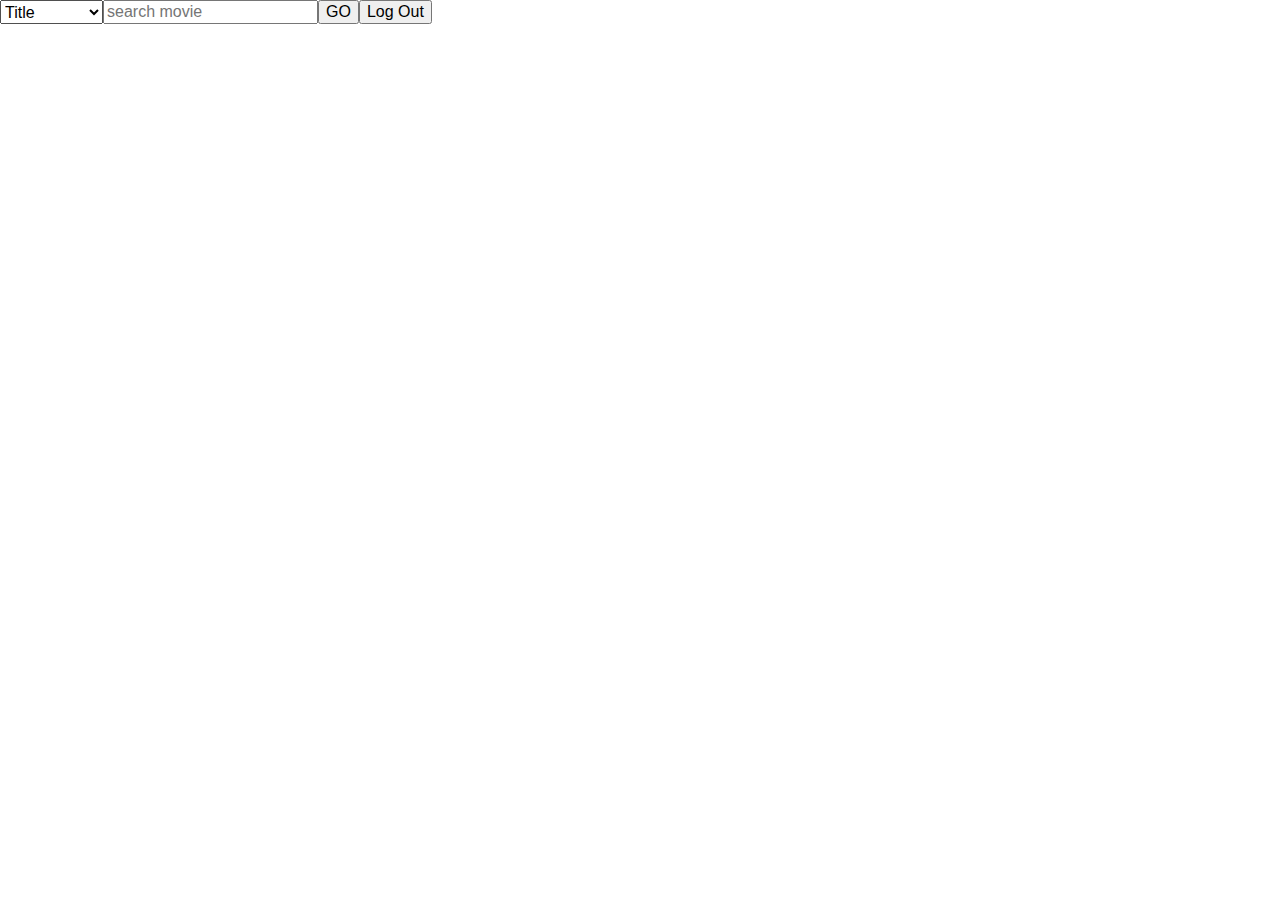
==== pages/index.html @ 5c1223e3 "added Log Out button" ====
<!DOCTYPE html>
<html>
    <head>
        <link rel="stylesheet" href="../vendors/css/normalize.css" type="text/css" />
        <link rel="stylesheet" href="../resources/css/index.css" type="text/css" />
        <link rel="stylesheet" href="../resources/css/main-page-style-test.css" type="text/css" />
        <script type="text/javascript" src="../models/Movies.js"></script>
        <script type="text/javascript" src="../models/requestsMovieController.js"></script>
        <script type="text/javascript" src="../models/UIController.js"></script>
        <script type="text/javascript" src="../models/userController.js"></script>
        <script type="text/javascript" src="../models/controller.js"></script>
    </head>
    <body>
        <header>
            <nav>
                <select class="select-search-field">
                    <option value="Title" selected >Title</option>
                    <option value="Year">Year</option>
                    <option value="Runtime">Runtime</option>
                    <option value="Genre">Genre</option>
                    <option value="Language">Language</option>
                    <option value="Country">Country</option>
                    <option value="Poster">Poster</option>
                    <option value="imdbRating">imdbRating</option>
                    <option value="imdbVotes">imdbVotes</option>
                    <option value="imdbID">imdbID</option>
                    <option value="Type">Type</option>
                </select>
                <input type="text" placeholder="search movie" class="search-input">
                <button class="search-button">GO</button>
                <button id = "logout" class="log-out">Log Out</button>
            </nav>
        </header>
        <div id="article-container">
            
        </div>
        <ul class="pagination">
            <!--<li class="pagination-item"><a>Prev</a></li>-->
        </ul>
         <!--<article class="movie">
            <h2><a id="movie-title" href="#">Star Wars: Episode IV - A New Hope</a></h2>
            <img src="https://images-na.ssl-images-amazon.com/images/M/MV5BYTUwNTdiMzMtNThmNS00ODUzLThlMDMtMTM5Y2JkNWJjOGQ2XkEyXkFqcGdeQXVyNzQ1ODk3MTQ@._V1_SX300.jpg"></img>
            <p id="-genremovie">Action, Adventure, Fantasy</p>
            <p id="movie-year">1977</p>
            <p id="movie-rating">8.7</p>
            <ul>
                <li class="read-more"><a id="movie-url" href="">Read more</a></li>
            </ul>
        </article>-->
    </body>
</html>
---- resources/css/index.css ----
html {
    font-family: sans-serif;
}
* {
    box-sizing: border-box;
}
.clear {
	clear: both;
}
.logo-imdb{
    width: 10%;
}

nav {
    display: flex;   
    height: 25%;
}

.select-search-field{
    width: -50%;
   
}
[class*="col-"] {
    float: left;
    padding: 15px;
}
.col-1 {width: 8.33%;}
.col-2 {width: 16.66%;}
.col-3 {width: 25%;}
.col-4 {width: 33.33%;}
.col-5 {width: 41.66%;}
.col-6 {width: 50%;}
.col-7 {width: 58.33%;}
.col-8 {width: 66.66%;}
.col-9 {width: 75%;}
.col-10 {width: 83.33%;}
.col-11 {width: 91.66%;}
.col-12 {width: 100%;}

#article-container{

}
.row::after {
    content: "";
    clear: both;
    display: table;
}

.movie {
    border: 1px solid SlateGray;
}

.read-more, .edit-movie, .delete-movie{
    list-style-type: none;
}
.log-out{

}
.movie-delete, .movie-edit, #movie-url {
    background-color: #4CAF50;
    color: white;
    padding: 14px 20px;
    margin: 8px 0;
    border: none;
    cursor: pointer;
    width: 25%;
    align-items: center;
}
.movie-delete{
    text-align: center;
}
.movie-delete:hover {
    background-color: black;
    opacity: 0.8;
}
#movie-url:hover {
    background-color: black;
    opacity: 0.8;
}

.movie-edit:hover {
    background-color: black;
    opacity: 0.8;
}

@media (min-width: 768px) {
    body > header{
        display: flex;
    }
    .title {
        display: flex;
        align-items: center;
    }
    
    article{
        float: left;
        width: 25%;
    }
    aside{
        float: right;
        width: 25%;
    }
    footer{
        clear: both;
    }
}
---- resources/css/main-page-style-test.css ----
ul{
    list-style-type: none;
    display:flex;
}

ul li {
    margin-left:30px;
}

ul li:hover{
    background-color: #555;
    cursor:pointer;
}
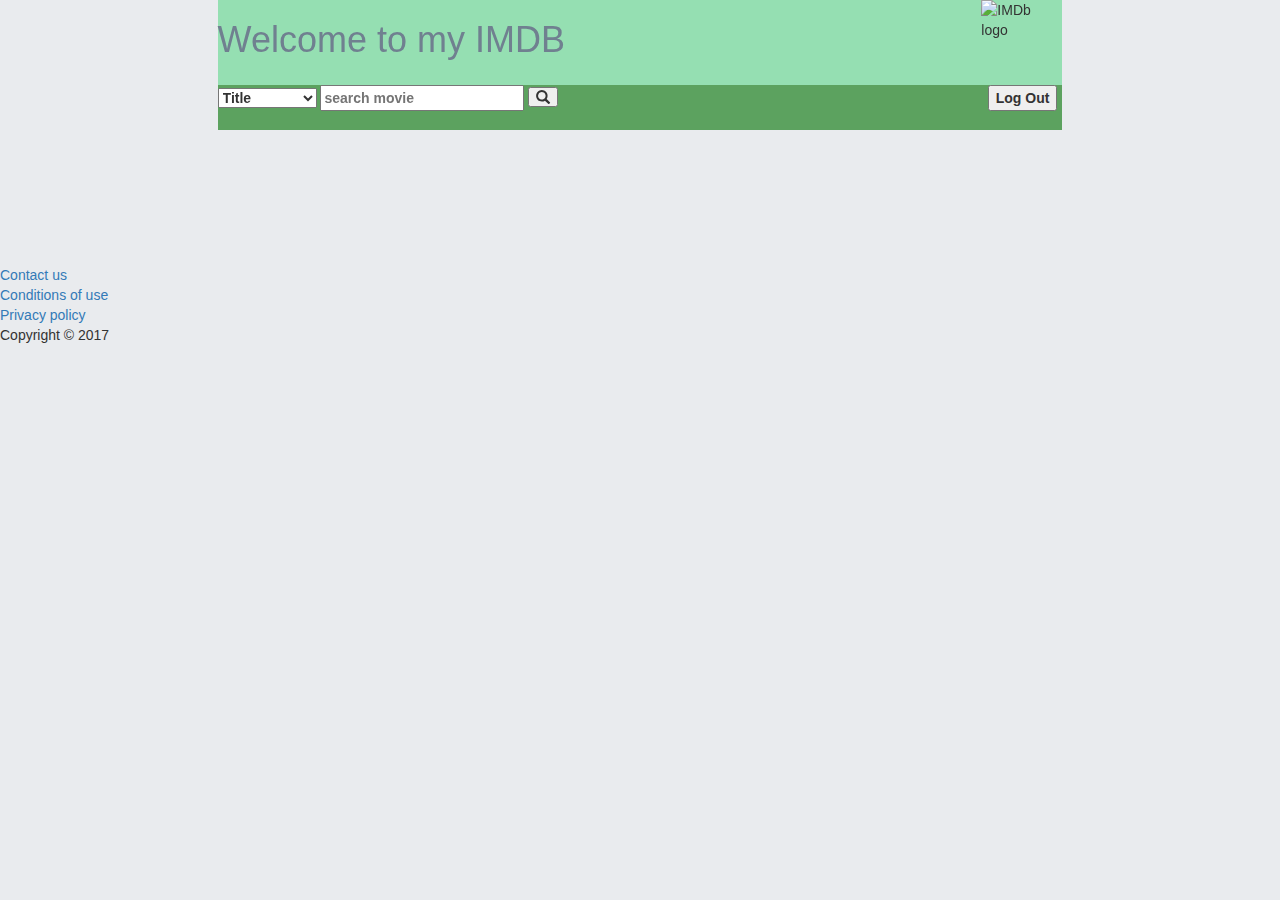
==== commit 31ca53c0: "implemented home-page and index" ====
--- a/pages/index.html
+++ b/pages/index.html
@@ -1,9 +1,10 @@
 <!DOCTYPE html>
 <html>
     <head>
-        <link rel="stylesheet" href="../vendors/css/normalize.css" type="text/css" />
+        <title>IMDb</title>
+        <meta charset="UTF-8" />
+        <link rel="stylesheet" href="https://maxcdn.bootstrapcdn.com/bootstrap/3.3.7/css/bootstrap.min.css" type="text/css" />
         <link rel="stylesheet" href="../resources/css/index.css" type="text/css" />
-        <link rel="stylesheet" href="../resources/css/main-page-style-test.css" type="text/css" />
         <script type="text/javascript" src="../models/Movies.js"></script>
         <script type="text/javascript" src="../models/requestsMovieController.js"></script>
         <script type="text/javascript" src="../models/UIController.js"></script>
@@ -12,7 +13,12 @@
     </head>
     <body>
         <header>
-            <nav>
+            <figure>
+                <img class = "logo-imdb" src ="http://ia.media-imdb.com/images/M/MV5BMTk3ODA4Mjc0NF5BMl5BcG5nXkFtZTgwNDc1MzQ2OTE@._V1_.png" alt="IMDb logo"/>
+            </figure>
+            <h1 class = "h1-header">Welcome to my IMDB</h1>
+        </header>
+            <nav class = "navigation-bar">
                 <select class="select-search-field">
                     <option value="Title" selected >Title</option>
                     <option value="Year">Year</option>
@@ -27,10 +33,10 @@
                     <option value="Type">Type</option>
                 </select>
                 <input type="text" placeholder="search movie" class="search-input">
-                <button class="search-button">GO</button>
+                <button class="search-button glyphicon glyphicon-search"></button>
                 <button id = "logout" class="log-out">Log Out</button>
             </nav>
-        </header>
+        
         <div id="article-container">
             
         </div>
@@ -47,5 +53,17 @@
                 <li class="read-more"><a id="movie-url" href="">Read more</a></li>
             </ul>
         </article>-->
+        <footer class = "footer-class">
+            <section>
+                <ul class = "privacy-terms">
+                    <li><a href="#">Contact us</a></li>
+                    <li><a href="#">Conditions of use</a></li>
+                    <li><a href="#">Privacy policy</a></li>
+                </ul>
+            </section>
+            <section>
+                <p>Copyright &#169; 2017 <!--Grupa 1's name--></p>
+            </section>
+        </footer>
     </body>
 </html>--- a/resources/css/index.css
+++ b/resources/css/index.css
@@ -2,78 +2,159 @@
     font-family: sans-serif;
 }
 * {
-    box-sizing: border-box;
+  -webkit-box-sizing: border-box;
+     -moz-box-sizing: border-box;
+          box-sizing: border-box;
 }
 .clear {
 	clear: both;
 }
-.logo-imdb{
-    width: 10%;
+
+body{
+    background-color: #e9ebee;
 }
 
-nav {
-    display: flex;   
-    height: 25%;
+.logo-imdb{
+    position: absolute;
+    right: 5px;
+    width: 9%;
+}
+header {
+	background-color: rgba(147, 222, 176, 0.98);
+	background-size: cover;
+	width: 66%;
+	height: 85px;
+	position: fixed;
+	top: 0px;
+	left: 17%;
+	z-index: 1;
+}
+.h1-header{
+	position: relative;
+	top: 0px;
+	color: SlateGray;
+	padding-bottom: 40px;
+}
+
+.navigation-bar {
+    background-color: rgba(40, 134, 41, 0.73);
+	background-size: cover;
+	font-weight: bold;
+	display: inline-block;
+	width: 66%;
+	height: 45px;
+	position: fixed;
+	top: 85px;
+	left: 17%;
+	z-index: 1;
+}
+
+.log-out{
+    position: absolute;
+    right: 5px;
 }
 
 .select-search-field{
     width: -50%;
    
 }
-[class*="col-"] {
-    float: left;
-    padding: 15px;
-}
-.col-1 {width: 8.33%;}
-.col-2 {width: 16.66%;}
-.col-3 {width: 25%;}
-.col-4 {width: 33.33%;}
-.col-5 {width: 41.66%;}
-.col-6 {width: 50%;}
-.col-7 {width: 58.33%;}
-.col-8 {width: 66.66%;}
-.col-9 {width: 75%;}
-.col-10 {width: 83.33%;}
-.col-11 {width: 91.66%;}
-.col-12 {width: 100%;}
 
 #article-container{
+   
+    -webkit-justify-content: space-between;
+    justify-content: space-between;
+    -webkit-column-count: 5;
+    -moz-column-count: 5;
+    column-count: 2;
+    -webkit-column-gap: 10px; /* Chrome, Safari, Opera */
+    -moz-column-gap: 10px; /* Firefox */
+    column-gap: 10px;
+    -webkit-column-width: 200px; /* Chrome, Safari, Opera */
+    -moz-column-width: 200px; /* Firefox */  
+    column-width: 100px;
+   
+    position: relative;
+	top: 140px;
+	left: 17%;
+	width: 40%;
 
 }
-.row::after {
-    content: "";
-    clear: both;
-    display: table;
+
+.movie{
+    
+    position: relative;
+    display: block;
+    margin-bottom: 10px;
+    background-color: #fff;
+    border-radius: 3px;
+    border-width: 0;
+    width: 250px;
+    height: 385px;
+    padding: 0;
+    padding-bottom: 30px;
+    color: #222;
+    text-decoration: none;
+    overflow: hidden;
+    box-shadow: 0 1px 5px -1px rgba(0,0,0,.13);
+    -webkit-transition: box-shadow .15s ease-in-out;
+    -o-transition: box-shadow .15s ease-in-out;
+    transition: box-shadow .15s ease-in-out;
+    text-align: center;
 }
 
-.movie {
-    border: 1px solid SlateGray;
+.movie-title, .-genremovie, .movie-rating, .movie-year{
+    font-size: 0.7em;
+	position: relative;
+}
+
+.poster-url{
+    width: 47%;
 }
 
 .read-more, .edit-movie, .delete-movie{
     list-style-type: none;
 }
-.log-out{
 
-}
-.movie-delete, .movie-edit, #movie-url {
+.movie-delete, .movie-edit, .movie-url {
+    font-size: 0.7em;
     background-color: #4CAF50;
     color: white;
-    padding: 14px 20px;
-    margin: 8px 0;
     border: none;
     cursor: pointer;
     width: 25%;
     align-items: center;
 }
 .movie-delete{
+    text-decoration: none;
+    position: absolute;
+    right: 10%;
+    padding: 10px 15px;
+    margin: -10px 0;
     text-align: center;
 }
+.movie-edit{
+    text-decoration: none;
+    position: absolute;
+    right: 40%;
+    padding: 10px 15px;
+    margin: -10px 0;
+    text-align: center;
+}  
+
+.movie-url{
+    text-decoration: none;
+    position: absolute;
+    right: 70%;
+    padding: 10px 15px;
+    margin: -10px 0;
+    text-align: center;
+}
+    
 .movie-delete:hover {
     background-color: black;
     opacity: 0.8;
 }
-#movie-url:hover {
+.movie-url:hover {
     background-color: black;
     opacity: 0.8;
 }
@@ -83,24 +164,13 @@
     opacity: 0.8;
 }
 
-@media (min-width: 768px) {
-    body > header{
-        display: flex;
-    }
-    .title {
-        display: flex;
-        align-items: center;
-    }
-    
-    article{
-        float: left;
-        width: 25%;
-    }
-    aside{
-        float: right;
-        width: 25%;
-    }
-    footer{
-        clear: both;
-    }
+
+
+.privacy-terms{
+    display: inline;
+}
+
+.footer-class{
+    position: relative;
+    top: 200px;
 }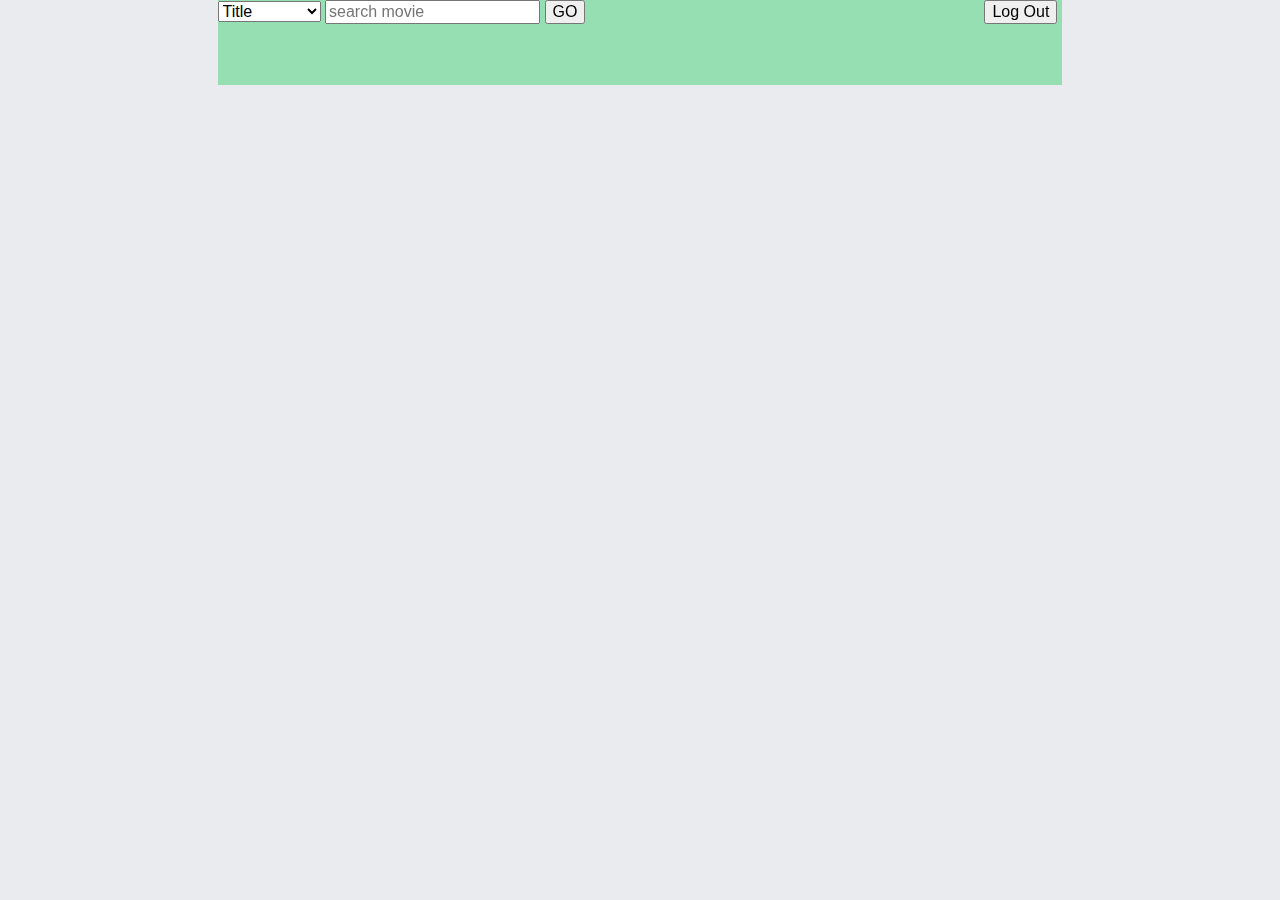
==== commit 18d7ff35: "logout function" ====
--- a/pages/index.html
+++ b/pages/index.html
@@ -1,10 +1,9 @@
 <!DOCTYPE html>
 <html>
     <head>
-        <title>IMDb</title>
-        <meta charset="UTF-8" />
-        <link rel="stylesheet" href="https://maxcdn.bootstrapcdn.com/bootstrap/3.3.7/css/bootstrap.min.css" type="text/css" />
+        <link rel="stylesheet" href="../vendors/css/normalize.css" type="text/css" />
         <link rel="stylesheet" href="../resources/css/index.css" type="text/css" />
+        <link rel="stylesheet" href="../resources/css/main-page-style-test.css" type="text/css" />
         <script type="text/javascript" src="../models/Movies.js"></script>
         <script type="text/javascript" src="../models/requestsMovieController.js"></script>
         <script type="text/javascript" src="../models/UIController.js"></script>
@@ -13,12 +12,7 @@
     </head>
     <body>
         <header>
-            <figure>
-                <img class = "logo-imdb" src ="http://ia.media-imdb.com/images/M/MV5BMTk3ODA4Mjc0NF5BMl5BcG5nXkFtZTgwNDc1MzQ2OTE@._V1_.png" alt="IMDb logo"/>
-            </figure>
-            <h1 class = "h1-header">Welcome to my IMDB</h1>
-        </header>
-            <nav class = "navigation-bar">
+            <nav>
                 <select class="select-search-field">
                     <option value="Title" selected >Title</option>
                     <option value="Year">Year</option>
@@ -33,10 +27,10 @@
                     <option value="Type">Type</option>
                 </select>
                 <input type="text" placeholder="search movie" class="search-input">
-                <button class="search-button glyphicon glyphicon-search"></button>
-                <button id = "logout" class="log-out">Log Out</button>
+                <button class="search-button">GO</button>
+                <button id = "logout" class="log-out" type="submit">Log Out</button>
             </nav>
-        
+        </header>
         <div id="article-container">
             
         </div>
@@ -53,17 +47,5 @@
                 <li class="read-more"><a id="movie-url" href="">Read more</a></li>
             </ul>
         </article>-->
-        <footer class = "footer-class">
-            <section>
-                <ul class = "privacy-terms">
-                    <li><a href="#">Contact us</a></li>
-                    <li><a href="#">Conditions of use</a></li>
-                    <li><a href="#">Privacy policy</a></li>
-                </ul>
-            </section>
-            <section>
-                <p>Copyright &#169; 2017 <!--Grupa 1's name--></p>
-            </section>
-        </footer>
     </body>
 </html>--- a/resources/css/main-page-style-test.css
+++ b/resources/css/main-page-style-test.css
@@ -0,0 +1,13 @@
+ul{
+    list-style-type: none;
+    display:flex;
+}
+
+ul li {
+    margin-left:30px;
+}
+
+ul li:hover{
+    background-color: #555;
+    cursor:pointer;
+}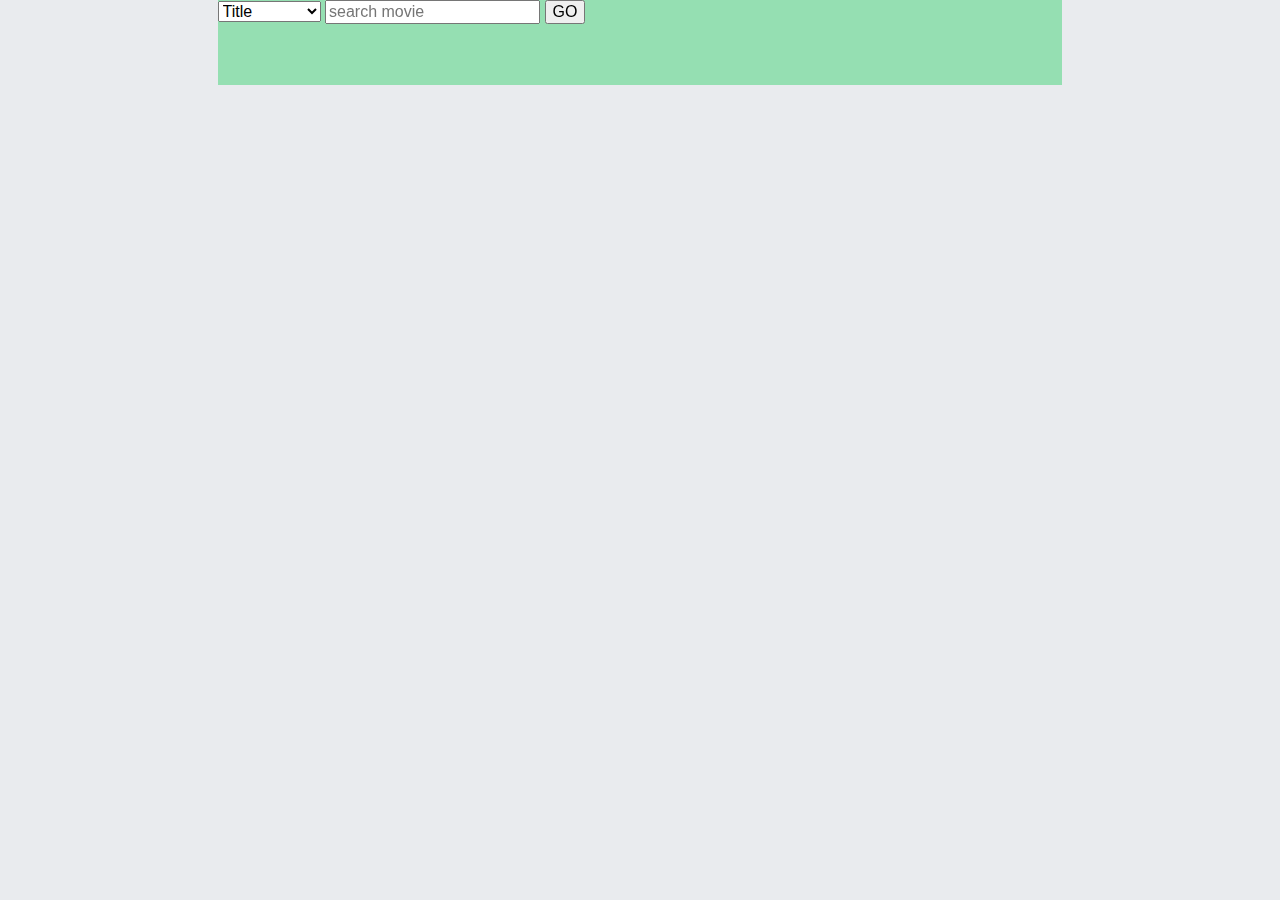
==== commit 29f92626: "updated requests movie controller to use just one method" ====
--- a/pages/index.html
+++ b/pages/index.html
@@ -2,6 +2,7 @@
 <html>
     <head>
         <link rel="stylesheet" href="../vendors/css/normalize.css" type="text/css" />
+        <link href="https://code.ionicframework.com/ionicons/2.0.1/css/ionicons.min.css" rel="stylesheet" type="text/css">
         <link rel="stylesheet" href="../resources/css/index.css" type="text/css" />
         <link rel="stylesheet" href="../resources/css/main-page-style-test.css" type="text/css" />
         <script type="text/javascript" src="../models/Movies.js"></script>
@@ -28,15 +29,22 @@
                 </select>
                 <input type="text" placeholder="search movie" class="search-input">
                 <button class="search-button">GO</button>
-                <button id = "logout" class="log-out" type="submit">Log Out</button>
             </nav>
         </header>
         <div id="article-container">
             
         </div>
-        <ul class="pagination">
-            <!--<li class="pagination-item"><a>Prev</a></li>-->
-        </ul>
+        <br>
+        <div>
+            <ul id="pagination">
+                <!--<li class="pagination-item"><i class="ion-arrow-left-c"></i></li>
+                <li class="pagination-item"><p>%current% of %last-page%</p></li>
+                <li class="pagination-item"><i class="ion-arrow-right-c"></i></li>-->
+            </ul>
+        </div>
+        
+        
+        
          <!--<article class="movie">
             <h2><a id="movie-title" href="#">Star Wars: Episode IV - A New Hope</a></h2>
             <img src="https://images-na.ssl-images-amazon.com/images/M/MV5BYTUwNTdiMzMtNThmNS00ODUzLThlMDMtMTM5Y2JkNWJjOGQ2XkEyXkFqcGdeQXVyNzQ1ODk3MTQ@._V1_SX300.jpg"></img>
--- a/resources/css/main-page-style-test.css
+++ b/resources/css/main-page-style-test.css
@@ -1,13 +1,13 @@
-ul{
-    list-style-type: none;
-    display:flex;
+
+#pagination li{
+    display: flex;
+    justify-content:space-around;
+    align-items:center;
+    
 }
 
-ul li {
-    margin-left:30px;
-}
-
-ul li:hover{
-    background-color: #555;
-    cursor:pointer;
+.ion-arrow-left-c:hover, 
+.ion-arrow-right-c:hover{
+    cursor: pointer;
+    background-color: red;
 }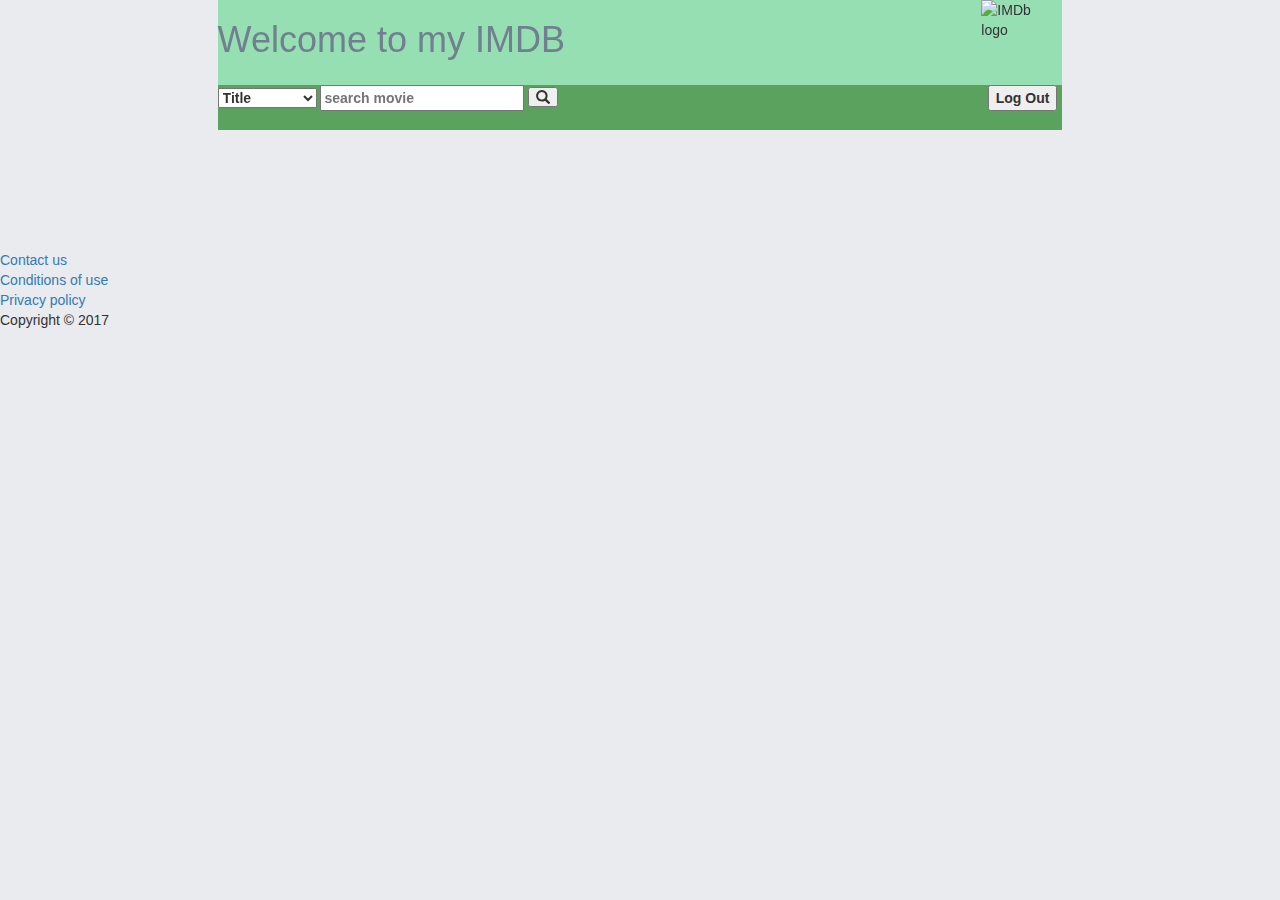
==== commit 9a45b093: "Merge branch 'master' of https://github.com/LucianVoju/Team-Project-G1-My-IMDB" ====
--- a/pages/index.html
+++ b/pages/index.html
@@ -1,10 +1,15 @@
 <!DOCTYPE html>
 <html>
     <head>
+
         <link rel="stylesheet" href="../vendors/css/normalize.css" type="text/css" />
         <link href="https://code.ionicframework.com/ionicons/2.0.1/css/ionicons.min.css" rel="stylesheet" type="text/css">
+
+        <title>IMDb</title>
+        <meta charset="UTF-8" />
+        <link rel="stylesheet" href="https://maxcdn.bootstrapcdn.com/bootstrap/3.3.7/css/bootstrap.min.css" type="text/css" />
+
         <link rel="stylesheet" href="../resources/css/index.css" type="text/css" />
-        <link rel="stylesheet" href="../resources/css/main-page-style-test.css" type="text/css" />
         <script type="text/javascript" src="../models/Movies.js"></script>
         <script type="text/javascript" src="../models/requestsMovieController.js"></script>
         <script type="text/javascript" src="../models/UIController.js"></script>
@@ -13,7 +18,12 @@
     </head>
     <body>
         <header>
-            <nav>
+            <figure>
+                <img class = "logo-imdb" src ="http://ia.media-imdb.com/images/M/MV5BMTk3ODA4Mjc0NF5BMl5BcG5nXkFtZTgwNDc1MzQ2OTE@._V1_.png" alt="IMDb logo"/>
+            </figure>
+            <h1 class = "h1-header">Welcome to my IMDB</h1>
+        </header>
+            <nav class = "navigation-bar">
                 <select class="select-search-field">
                     <option value="Title" selected >Title</option>
                     <option value="Year">Year</option>
@@ -28,9 +38,10 @@
                     <option value="Type">Type</option>
                 </select>
                 <input type="text" placeholder="search movie" class="search-input">
-                <button class="search-button">GO</button>
+                <button class="search-button glyphicon glyphicon-search"></button>
+                <button id = "logout" class="log-out">Log Out</button>
             </nav>
-        </header>
+        
         <div id="article-container">
             
         </div>
@@ -55,5 +66,17 @@
                 <li class="read-more"><a id="movie-url" href="">Read more</a></li>
             </ul>
         </article>-->
+        <footer class = "footer-class">
+            <section>
+                <ul class = "privacy-terms">
+                    <li><a href="#">Contact us</a></li>
+                    <li><a href="#">Conditions of use</a></li>
+                    <li><a href="#">Privacy policy</a></li>
+                </ul>
+            </section>
+            <section>
+                <p>Copyright &#169; 2017 <!--Grupa 1's name--></p>
+            </section>
+        </footer>
     </body>
 </html>--- a/resources/css/index.css
+++ b/resources/css/index.css
@@ -164,6 +164,14 @@
     opacity: 0.8;
 }
 
+.pagination{
+    position: relative;
+    bottom: -130px;
+    left: 17%;
+    width: 40%;
+    height: 40px;
+    border: 1px solid SlateGray;
+}
 
 
 .privacy-terms{
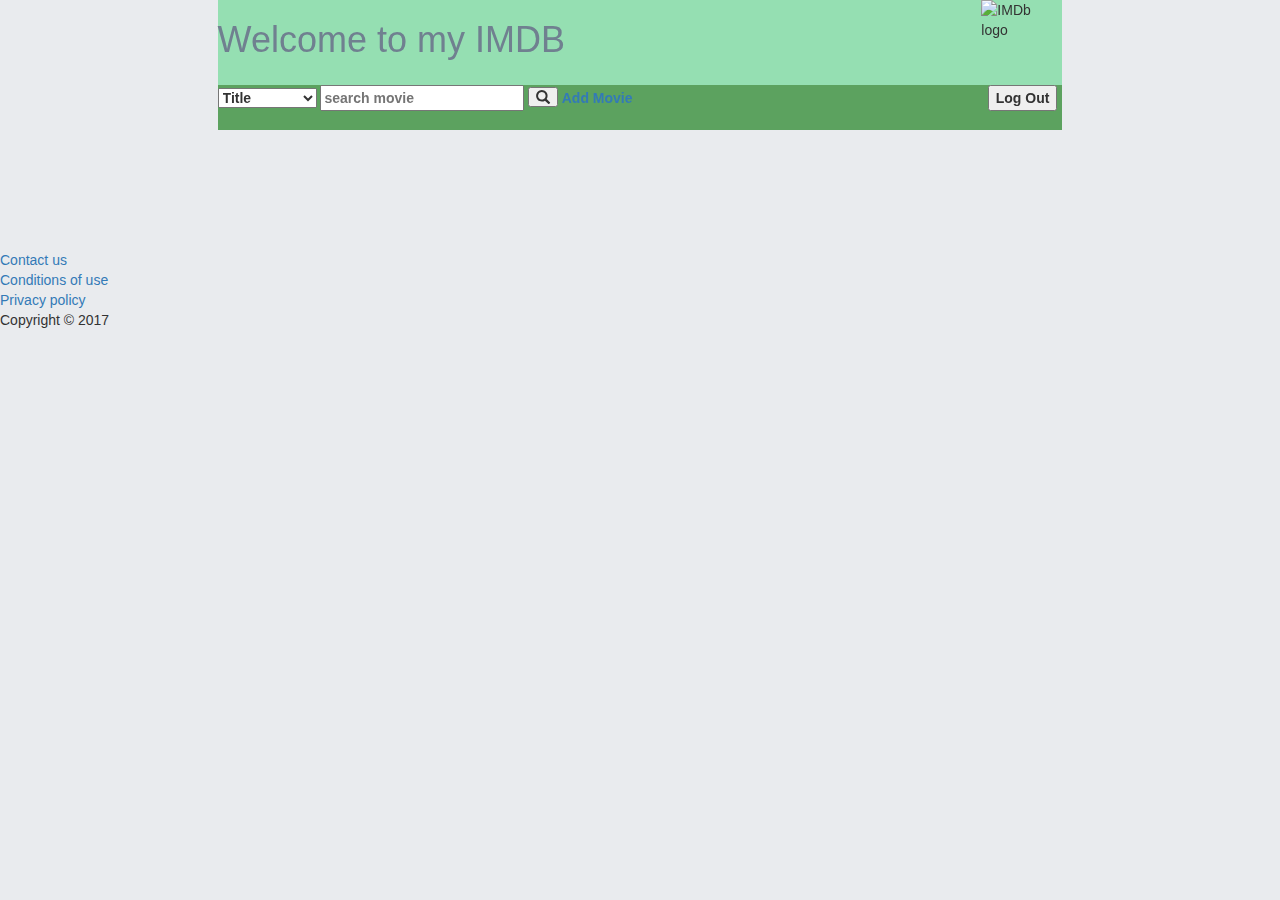
==== commit cb34a6f2: "Fixed delete movie and user controller" ====
--- a/pages/index.html
+++ b/pages/index.html
@@ -10,11 +10,13 @@
         <link rel="stylesheet" href="https://maxcdn.bootstrapcdn.com/bootstrap/3.3.7/css/bootstrap.min.css" type="text/css" />
 
         <link rel="stylesheet" href="../resources/css/index.css" type="text/css" />
+        <script src="https://ajax.googleapis.com/ajax/libs/jquery/3.2.1/jquery.min.js"></script>
         <script type="text/javascript" src="../models/Movies.js"></script>
         <script type="text/javascript" src="../models/requestsMovieController.js"></script>
         <script type="text/javascript" src="../models/UIController.js"></script>
         <script type="text/javascript" src="../models/userController.js"></script>
         <script type="text/javascript" src="../models/controller.js"></script>
+        <script type="text/javascript" src="../resources/scripts/logout.js"></script>
     </head>
     <body>
         <header>
@@ -39,6 +41,7 @@
                 </select>
                 <input type="text" placeholder="search movie" class="search-input">
                 <button class="search-button glyphicon glyphicon-search"></button>
+                <a href="addmovie.html">Add Movie</a>
                 <button id = "logout" class="log-out">Log Out</button>
             </nav>
         
